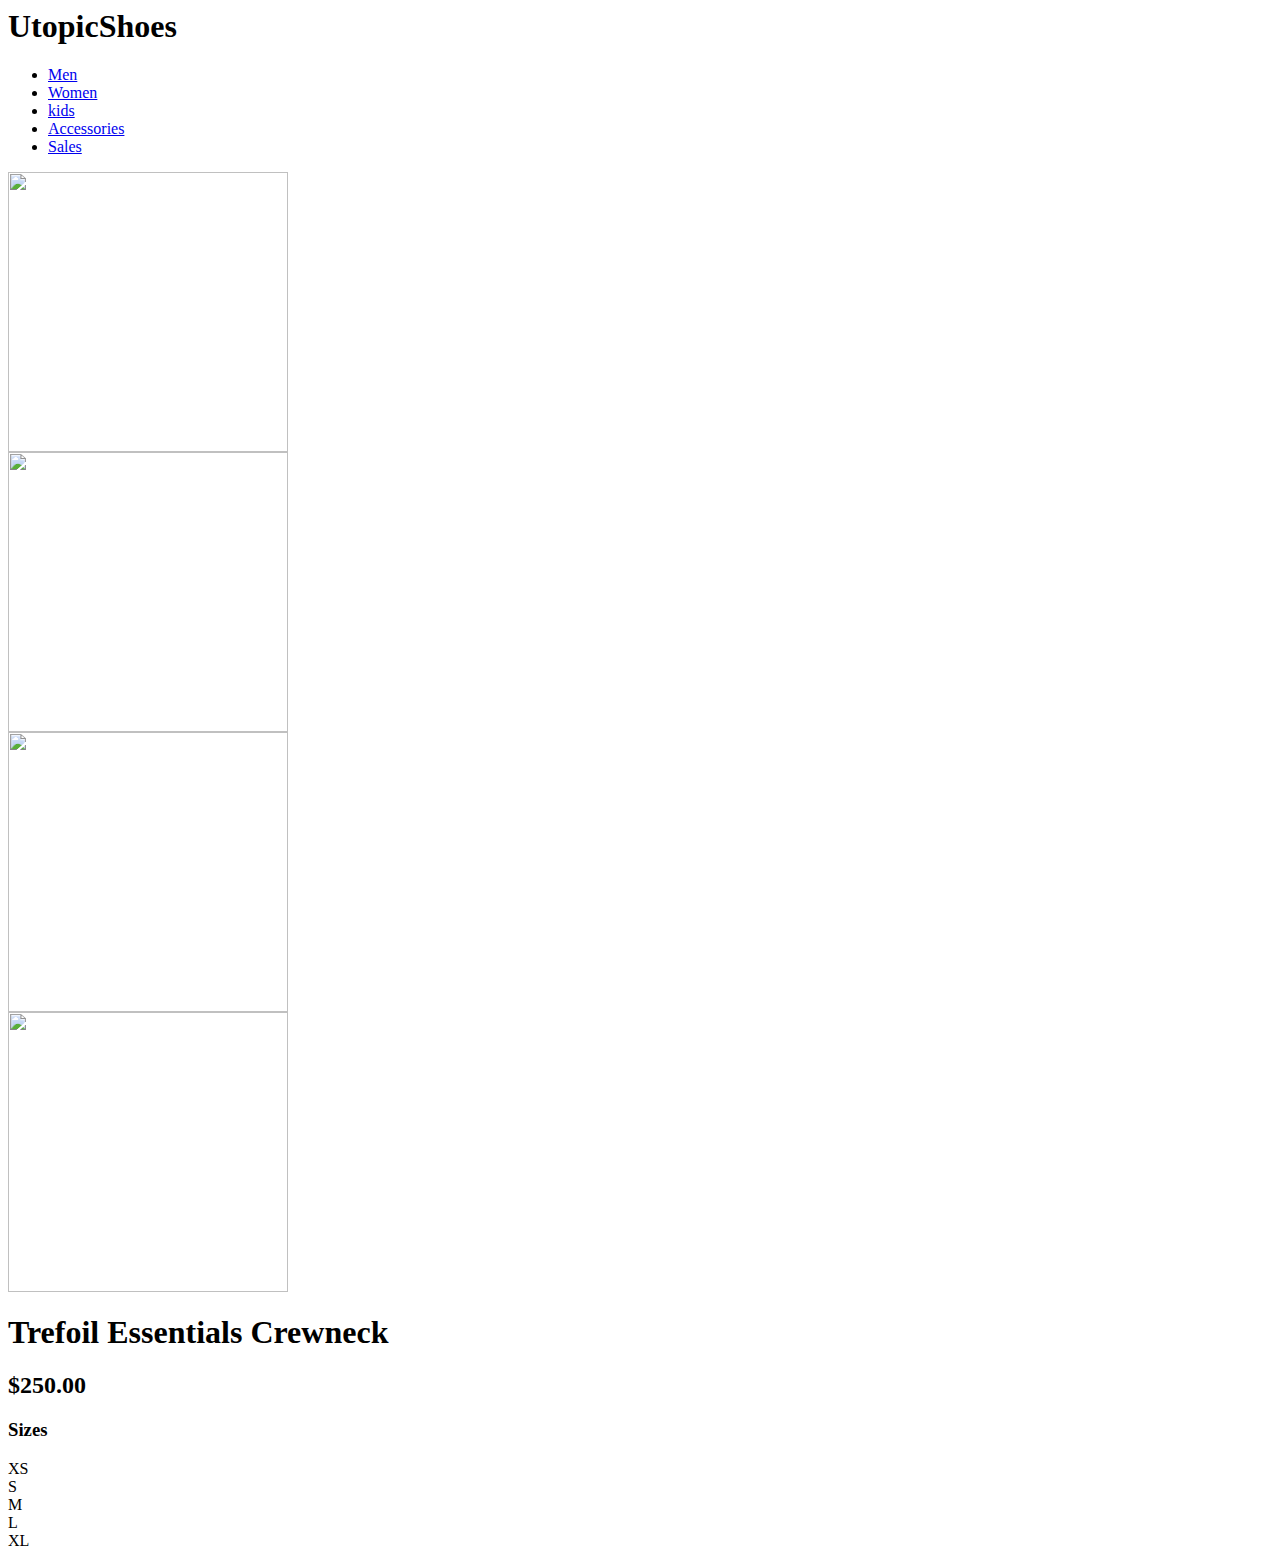
==== Adicolot.html @ d590d5e1 "Create Adicolot.html" ====
<html lang="pt-BR"> 
  <head>
    <meta charset="UTF-8">
    <link rel="stylesheet" hhref="style.css">
    <title>ayystorebaby</title>
</head
    <body> 
    
    <header>
      <h1> UtopicShoes</h1>
     
    </header>
       
    <nav>
      <ul>
        <!--Lista de intens de navegação-->
        <li><a href="#">Men</a></li>
        <li><a href="#">Women</a></li>
        <li><a href="#">kids</a></li>
        <li><a href="#">Accessories</a></li>
        <li><a href="#">Sales</a></li>
      </ul>
    </nav>
   
    </div>
    <div class="box">
  <img src="https://assets.adidas.com/images/h_840,f_auto,q_auto,fl_lossy,c_fill,g_auto/f7c7398891244fa7be7c91b74f43e3cd_9366/Adicolor_Down_Regen_Hooded_Puffer_Jacket_Black_IL2572_21_model.jpg" height="280" width="280">
    </div>
       <div class="box">
  <img src="https://assets.adidas.com/images/h_840,f_auto,q_auto,fl_lossy,c_fill,g_auto/b67eb8891c7b4553be8cacda8b994197_9366/Adicolor_Down_Regen_Hooded_Puffer_Jacket_Black_IL2572_23_hover_model.jpg" height="280" width="280">
    </div>
     <div class="box">
<img src="https://assets.adidas.com/images/h_840,f_auto,q_auto,fl_lossy,c_fill,g_auto/4f04eccc51b449d2842f3c498021e098_9366/Adicolor_Down_Regen_Hooded_Puffer_Jacket_Black_IL2572_01_laydown.jpg" height="280" width="280">
    </div>
     <div class="box">
<img src="https://assets.adidas.com/images/h_840,f_auto,q_auto,fl_lossy,c_fill,g_auto/75edbcb454ac4093a14a65b84ebde257_9366/Adicolor_Down_Regen_Hooded_Puffer_Jacket_Black_IL2572_42_detail.jpg"height="280" width="280">
    </div>
<div class="container">
  <h1> Trefoil Essentials Crewneck</h1>
  <h2> $250.00</h2>
  <h3> Sizes </h3>
  </div>
  <div class="siz">
    XS
  </div>
    <div class="siz">
      S
  </div>
    <div class="siz">
       M
  </div>
    <div class="siz">
      L
  </div>
    <div class="siz">
     XL
  </div>
  </div>
</body>
</html>
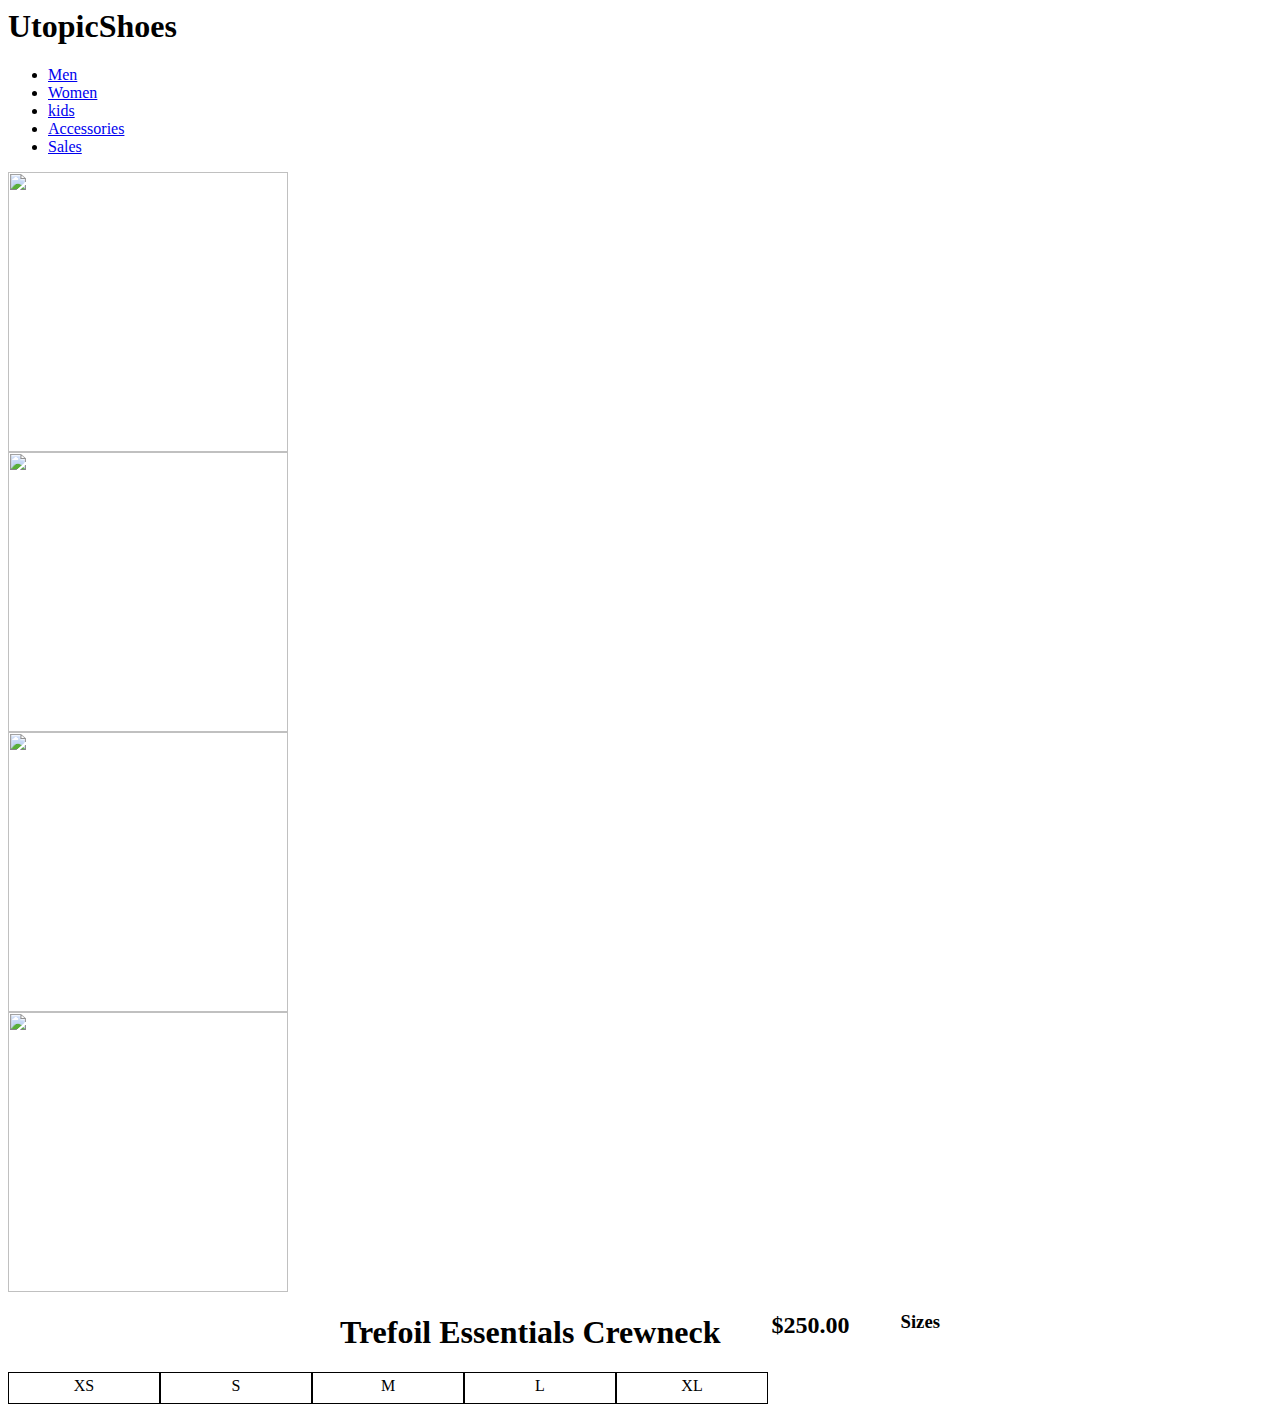
==== commit 71a2b3de: "Update Adicolot.html" ====
--- a/Adicolot.html
+++ b/Adicolot.html
@@ -1,7 +1,7 @@
 <html lang="pt-BR"> 
   <head>
     <meta charset="UTF-8">
-    <link rel="stylesheet" hhref="style.css">
+    <link rel="stylesheet" href="adicolor.css">
     <title>ayystorebaby</title>
 </head
     <body> 
--- a/adicolor.css
+++ b/adicolor.css
@@ -0,0 +1,40 @@
+          margin:0 auto;/*centraliza o container na pagina*/
+      }
+.siz{
+ width:150px;/*largura da primeira caixa*/
+        text-align:center;
+        line-height:25px;
+        border:1px solid #000000;
+  margin-top:0px;
+        heig}
+.container{
+ display: flex;/*Define o container como um flex*/
+        justify-content:space-between; /*espaço entre os elementos flex*/
+  margin-top:0px;
+        position:relative;/*posição do container como relativo*/
+        width:600px;/*largura do container*/
+          margin:0 auto;/*centraliza o container na pagina*/
+      }
+.siz{
+ width:150px;/*largura da primeira caixa*/
+        text-align:center;
+        line-height:25px;
+        border:1px solid #000000;
+  margin-top:0px;
+        height:30px;/*altura da primeira caixa*/
+        background-color:white;/*cor do fundo da primeira caixa*/
+        float:left;/*faz com que a primeria caixa flutue a esquerda*/
+        z-index:2;/*define a ordem de empilhamento da primeira caixa*/
+}
+
+prices{
+  font-size:100px;
+}ht:30px;/*altura da primeira caixa*/
+        background-color:white;/*cor do fundo da primeira caixa*/
+        float:left;/*faz com que a primeria caixa flutue a esquerda*/
+        z-index:2;/*define a ordem de empilhamento da primeira caixa*/
+}
+
+prices{
+  font-size:100px;
+}
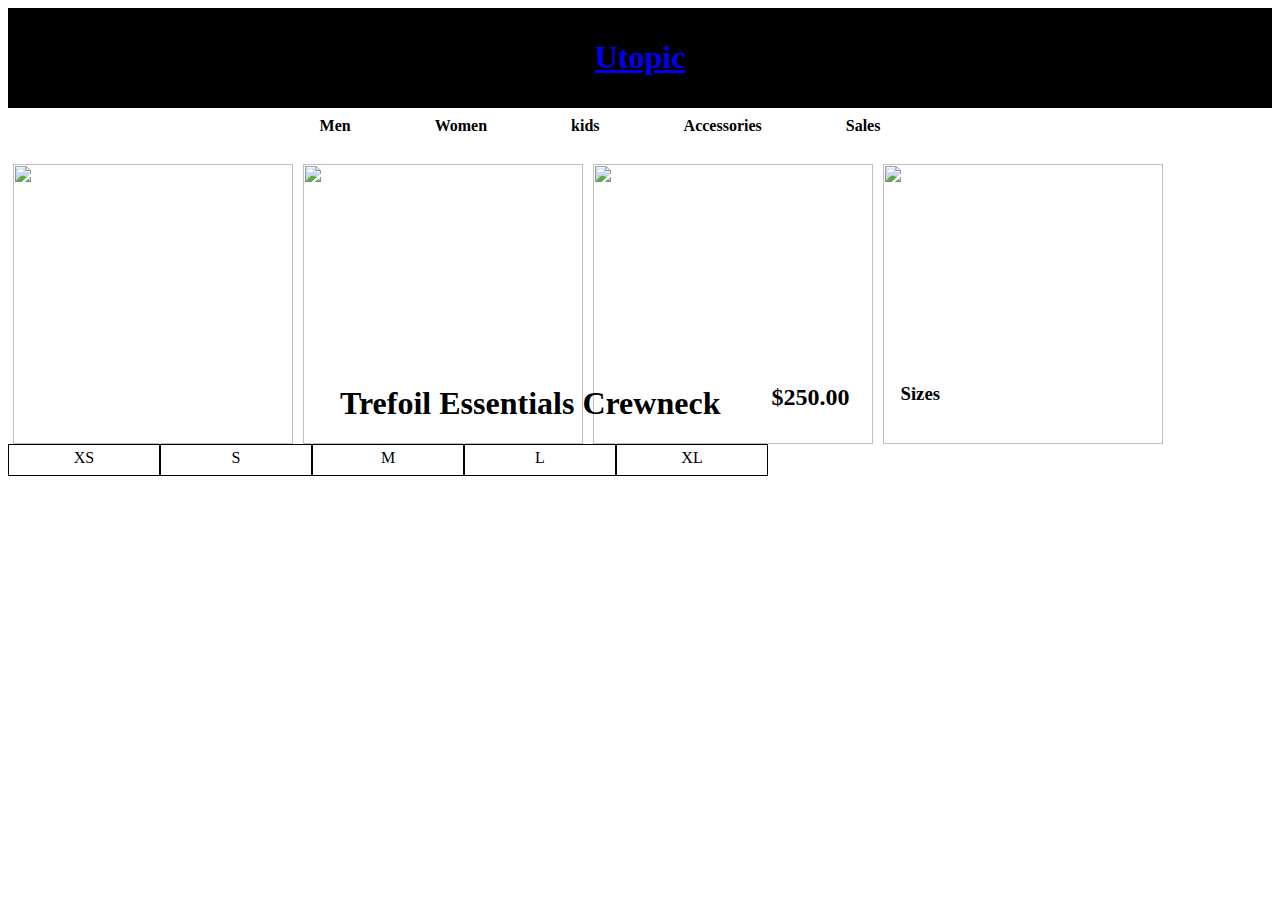
==== commit 78b18c8a: "Update Adicolot.html" ====
--- a/Adicolot.html
+++ b/Adicolot.html
@@ -1,13 +1,13 @@
 <html lang="pt-BR"> 
   <head>
     <meta charset="UTF-8">
-    <link rel="stylesheet" href="adicolor.css">
+    <link rel="stylesheet" href="adicolot.css">
     <title>ayystorebaby</title>
 </head
     <body> 
     
     <header>
-      <h1> UtopicShoes</h1>
+      <h1><a href="index.html">Utopic</a></h1> 
      
     </header>
        
--- a/adicolot.css
+++ b/adicolot.css
@@ -0,0 +1,111 @@
+header{
+  background-color:#000000;
+   color:white;
+    padding:10px;/*adiciona preenchimento interno de 10px*/
+    text-align:center;
+}
+
+nav ul{
+  list-style-type:none;/*remove marcadores de lista*/
+  padding:4;/*remove o preenchimento interno da lista*/
+  margin:0;/*remove a margem externa da lista não ordenada*/
+  text-align:center;/*centraliza o texto da lista*/
+  margin-top:5px;/* adiciona uma margem superior de 10px*/
+}
+
+nav li{
+  display:inline;/*exibe os itens da lista na mesma linha*/
+  margin-right:80px;/*Define a margem direita dos itens*/
+}
+
+nav a {
+  text-decoration:none;/*Remove a decoração de textos dos links*/
+  color:black;/*define a cor dos textos dos links como pretos*/
+  font-weight:bold;/*define  o peso da fonte como negrito*/
+  transition:color 0.3;/*adiciona uma transição suave*/
+}
+
+nav a:hover{
+  color:#005edf;/*define a cor dos links ao passar o mouse*/
+} 
+
+@keyframes fadeIn{
+  from{
+    opacity:0;/*define a opacidade inical da animação*/
+  }
+  to{
+    opacity:1;/*define a opacidade final da animação*/
+  }
+}
+header{
+  animation: fadeIn 5s ease-in-out; /*aplica a animação de fade*/
+}
+
+
+.box{
+         width:290px;/*largura da primeira caixa*/
+        text-align:center;
+        line-height:290px;
+        padding-top:25px;
+        height:200px;/*altura da primeira caixa*/
+        float:left;/*faz com que a primeria caixa flutue a esquerda*/
+       @keyframes fadeIn{
+  from{
+    opacity:0;/*define a opacidade inical da animação*/
+  }
+  to{
+    opacity:1;/*define a opacidade final da animação*/
+  }
+}
+header{
+  animation: fadeIn 5s ease-in-out; /*aplica a animação de fade*/
+} 
+
+.box{
+         width:290px;/*largura da primeira caixa*/
+        text-align:center;
+        line-height:290px;
+        padding-top:25px;
+        height:200px;/*altura da primeira caixa*/
+        float:left;/*faz com que a primeria caixa flutue a esquerda*/
+        z-index:2;/*define a ordem de empilhamento da primeira caixa*/
+        
+      }
+      
+}
+.container{
+ display: flex;/*Define o container como um flex*/
+        justify-content:space-between; /*espaço entre os elementos flex*/
+  margin-top:0px;
+        position:relative;/*posição do container como relativo*/
+        width:600px;/*largura do container*/
+          margin:0 auto;/*centraliza o container na pagina*/
+      } z-index:2;/*define a ordem de empilhamento da primeira caixa*/
+        
+      }
+      
+}
+.container{
+ display: flex;/*Define o container como um flex*/
+        justify-content:space-between; /*espaço entre os elementos flex*/
+  margin-top:0px;
+        position:relative;/*posição do container como relativo*/
+        width:600px;/*largura do container*/
+          margin:0 auto;/*centraliza o container na pagina*/
+}
+.siz{
+ width:150px;/*largura da primeira caixa*/
+        text-align:center;
+        line-height:25px;
+        border:1px solid #000000;
+  margin-top:0px;
+        height:30px;/*altura da primeira caixa*/
+        background-color:white;/*cor do fundo da primeira caixa*/
+        float:left;/*faz com que a primeria caixa flutue a esquerda*/
+        z-index:2;/*define a ordem de empilhamento da primeira caixa*/
+}
+
+prices{
+  font-size:100px;
+}
+
